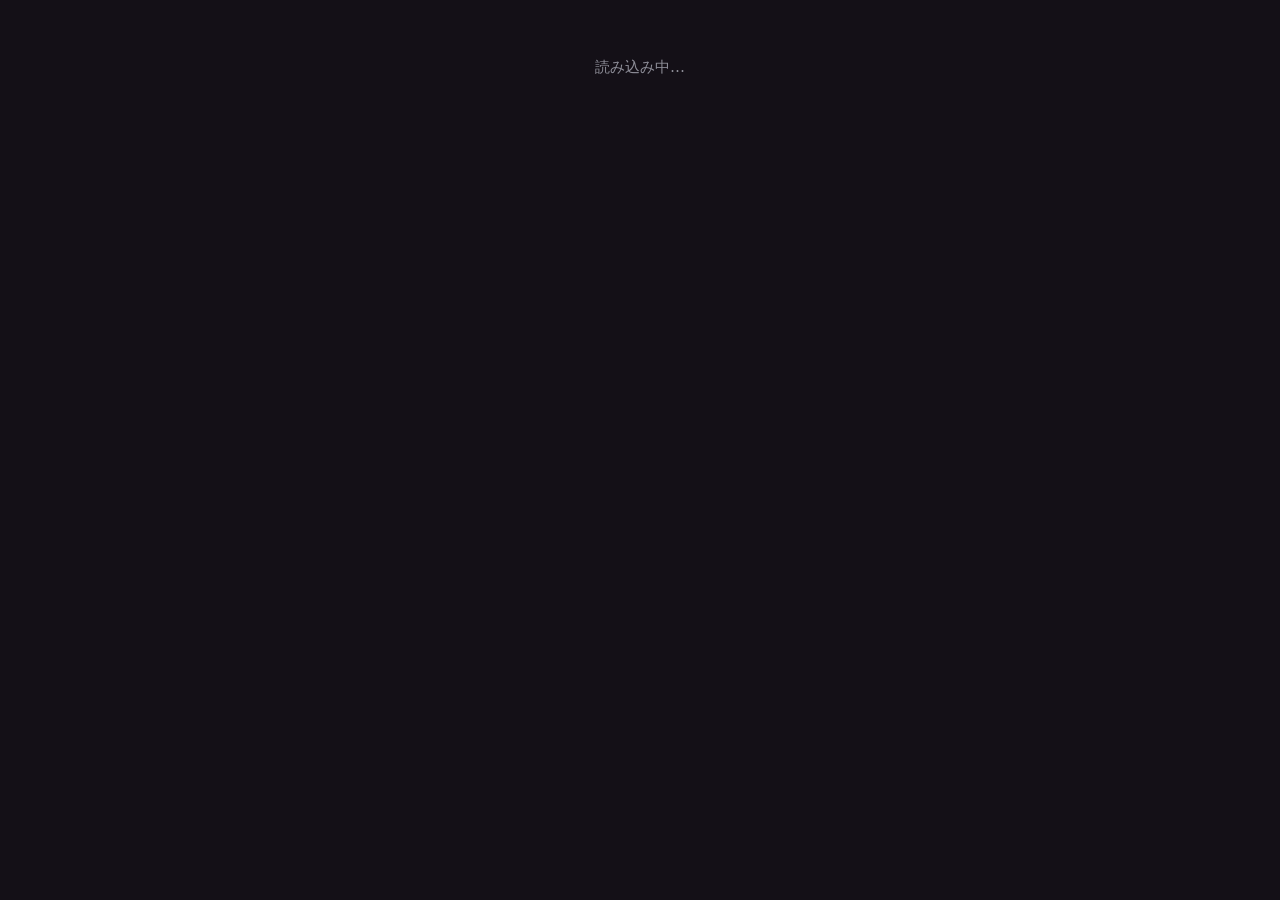
==== blazor/wwwroot/index.html @ 360ae300 "Fixed" ====
<!DOCTYPE html>
<html lang="ja">

<head>
  <meta charset="utf-8" />
  <meta name="viewport" content="width=device-width, initial-scale=1.0" />
  <title>unitconv — 単位・SI接頭辞コンバータ</title>
  <meta name="description" content="単位とSI接頭辞を変換するツール。計算は Rust（WebAssembly）でブラウザ内で完結します。" />
  <base href="./" />
  <link rel="stylesheet" href="style.css" />
</head>

<body>
  <div id="app">
    <p class="loading">読み込み中…</p>
  </div>

  <div id="blazor-error-ui">
    エラーが発生しました。再読み込みしてください。
    <a href="" class="reload">再読み込み</a>
  </div>

  <script src="_framework/blazor.webassembly.js"></script>
</body>

</html>
---- blazor/wwwroot/style.css ----
:root {
  --bg: #141017;
  --panel: #1a1520;
  --text: #e6e6ea;
  --muted: #8d8d97;
  --border: #2a2530;
  --accent: #d98fae;
  --accent-dim: #a86b84;
  --warn: #e6b86a;
  --radius: 12px;
}

* { box-sizing: border-box; }

html, body { margin: 0; padding: 0; }

body {
  background: var(--bg);
  color: var(--text);
  font: 15px/1.6 system-ui, -apple-system, "Segoe UI", "Noto Sans JP", sans-serif;
}

.wrap {
  max-width: 860px;
  margin: 0 auto;
  padding: 30px 20px 64px;
}

h1 { font-size: 27px; margin: 0 0 4px; letter-spacing: .06em; }
h2 { font-size: 14px; margin: 0 0 12px; color: var(--muted); letter-spacing: .08em; }
.top .sub { color: var(--muted); margin: 0 0 24px; }

.panel {
  background: var(--panel);
  border: 1px solid var(--border);
  border-radius: var(--radius);
  padding: 20px;
  margin-bottom: 16px;
}

.grid { display: flex; gap: 12px; align-items: flex-end; flex-wrap: wrap; }
.grid label { display: flex; flex-direction: column; gap: 6px; color: var(--muted); font-size: 13px; }

input[type="text"] {
  background: var(--bg);
  color: var(--text);
  border: 1px solid var(--border);
  border-radius: 9px;
  padding: 9px 11px;
  font-size: 16px;
  font-family: inherit;
  min-width: 120px;
}
input[type="text"]:focus { outline: none; border-color: var(--accent); }

button {
  background: var(--panel);
  color: var(--text);
  border: 1px solid var(--border);
  border-radius: 9px;
  cursor: pointer;
}

.swap {
  align-self: flex-end;
  width: 42px;
  height: 42px;
  padding: 0;
  border-radius: 50%;
  font-size: 18px;
  line-height: 1;
  display: inline-flex;
  align-items: center;
  justify-content: center;
}
.swap:hover { border-color: var(--accent); color: var(--accent); }

.result {
  display: block;
  margin-top: 18px;
  font-size: 26px;
  font-family: ui-monospace, "SFMono-Regular", Menlo, monospace;
  color: var(--accent);
  word-break: break-all;
  min-height: 1.4em;
}
.result .u { font-size: 18px; color: var(--text); }
.result .pretty { display: block; font-size: 15px; color: var(--muted); margin-top: 4px; }
.error { color: var(--warn); min-height: 1.2em; margin: 6px 0 0; font-size: 13.5px; }
.muted { color: var(--muted); }
.small { font-size: 12.5px; }

.ref { border: 1px solid var(--border); border-radius: var(--radius); margin-bottom: 12px; background: var(--panel); }
.ref summary { cursor: pointer; padding: 14px 18px; color: var(--text); }
.ref summary::marker { color: var(--accent); }
.table { padding: 0 18px 18px; font-family: ui-monospace, Menlo, monospace; font-size: 13.5px; }
.table .row { display: flex; gap: 16px; padding: 3px 0; }
.table .row .name { width: 90px; color: var(--muted); }
.table .row .sym { width: 60px; color: var(--accent); }
.units { padding: 4px 18px 18px; }
.units h3 { font-size: 13px; color: var(--muted); margin: 12px 0 6px; font-weight: 600; }
.units .chips { display: flex; gap: 6px; flex-wrap: wrap; }
.units .u {
  background: var(--bg); border: 1px solid var(--border); border-radius: 7px;
  padding: 3px 9px; font-family: ui-monospace, Menlo, monospace; font-size: 13px;
}

.loading { color: var(--muted); padding: 40px 20px; text-align: center; }

#blazor-error-ui {
  display: none;
  position: fixed;
  bottom: 0;
  left: 0;
  right: 0;
  background: #2a1f1f;
  color: var(--text);
  border-top: 1px solid var(--warn);
  padding: 12px 16px;
  font-size: 13.5px;
  z-index: 1000;
}
#blazor-error-ui .reload { color: var(--accent); margin-left: 12px; }
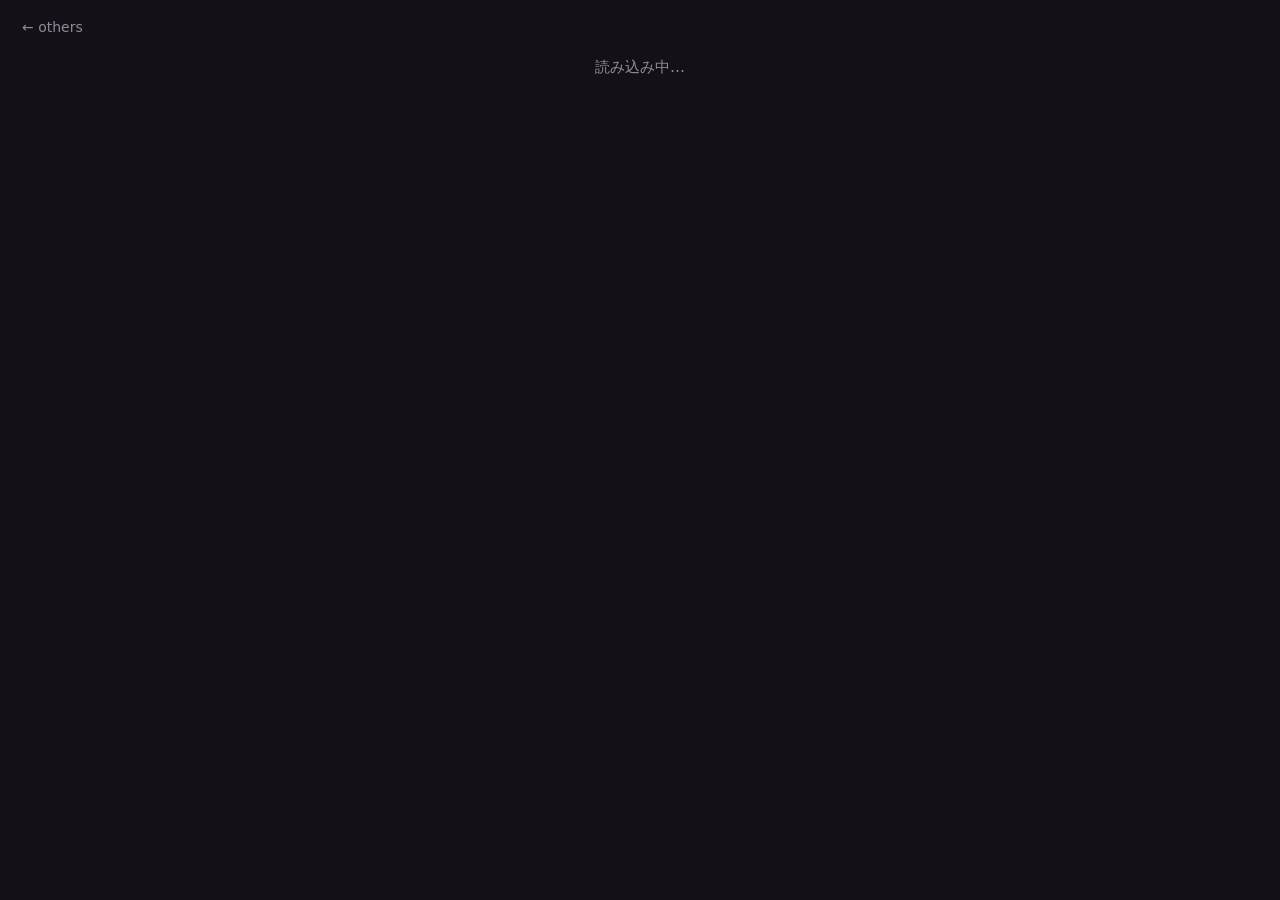
==== commit 715cfcf6: "Fixed" ====
--- a/blazor/wwwroot/index.html
+++ b/blazor/wwwroot/index.html
@@ -4,13 +4,15 @@
 <head>
   <meta charset="utf-8" />
   <meta name="viewport" content="width=device-width, initial-scale=1.0" />
-  <title>unitconv — 単位・SI接頭辞コンバータ</title>
-  <meta name="description" content="単位とSI接頭辞を変換するツール。計算は Rust（WebAssembly）でブラウザ内で完結します。" />
+  <title>unitconv | others</title>
+  <meta name="description" content="単位とSI接頭辞を変換するやつ。計算はRustをWASMで動かしてます。" />
   <base href="./" />
   <link rel="stylesheet" href="style.css" />
 </head>
 
 <body>
+  <a class="back" href="../">← others</a>
+
   <div id="app">
     <p class="loading">読み込み中…</p>
   </div>
--- a/blazor/wwwroot/style.css
+++ b/blazor/wwwroot/style.css
@@ -19,6 +19,17 @@
   color: var(--text);
   font: 15px/1.6 system-ui, -apple-system, "Segoe UI", "Noto Sans JP", sans-serif;
 }
+
+.back {
+  position: fixed;
+  top: 16px;
+  left: 22px;
+  color: var(--muted);
+  text-decoration: none;
+  font-size: 14px;
+  z-index: 10;
+}
+.back:hover { color: var(--accent); }
 
 .wrap {
   max-width: 860px;
